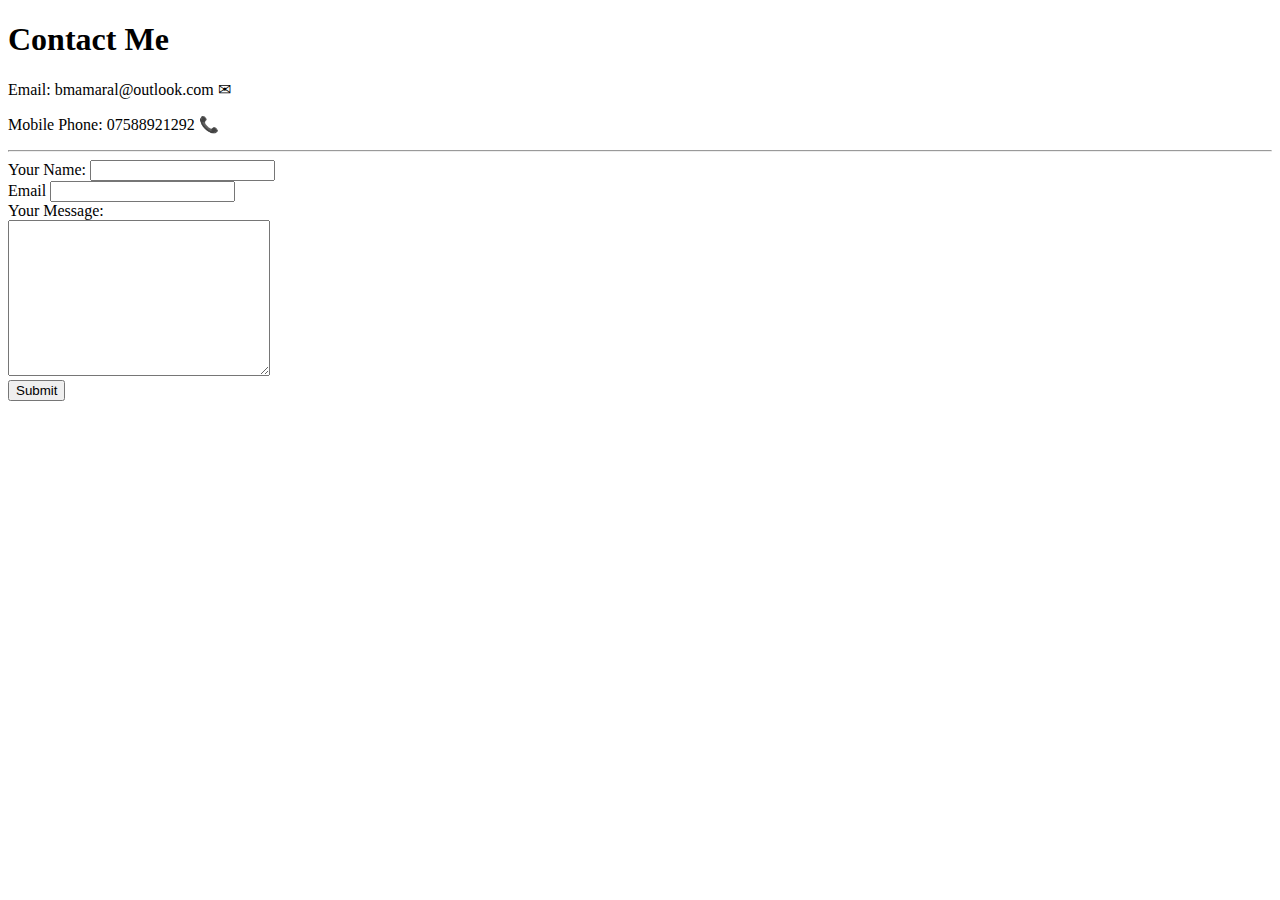
==== contact.html @ ad5661b9 "Add initial cv website files" ====
<!DOCTYPE html>
<html>
    <head>
        <meta charset="utf-8">
        <title>Contact</title>
    </head>
    <body>
    <h1>Contact Me</h1>
        <p>Email: bmamaral@outlook.com ✉</p>
        <p>Mobile Phone: 07588921292 📞</p>
    <hr>
        <form action="mailto:bmamaral@outlook.com" method="post" enctype="text/plain">
            <label for="">Your Name:</label>
            <input type="text" name="yourName"><br>
            <label>Email</label>
            <input type="email" name="yourEmail"><br>
            <label>Your Message:</label><br>
            <textarea name="yourMessage" cols="30" rows="10"></textarea><br>
            <input type="submit">
        </form>
    </body>
</html>
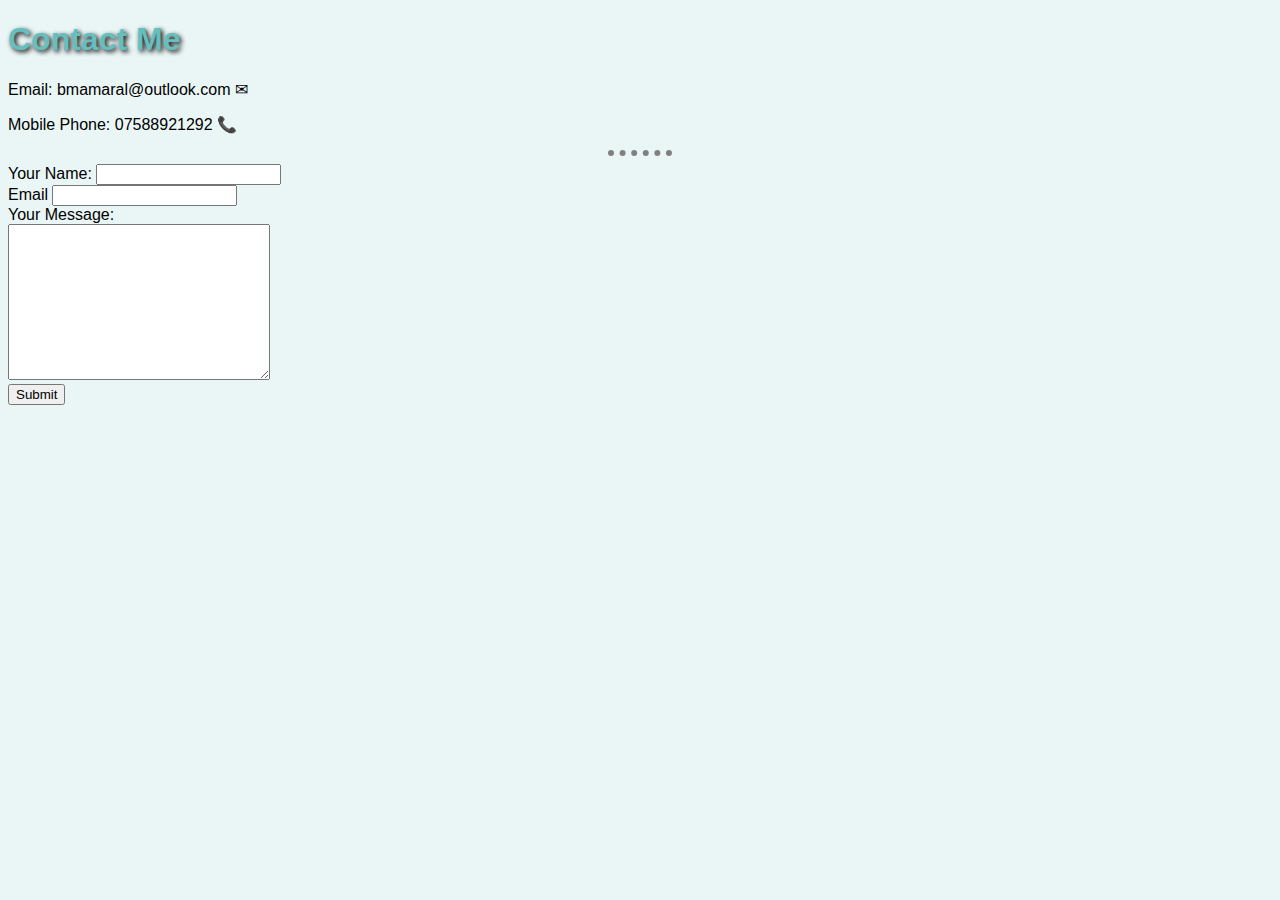
==== commit 2e8508e0: "css updates" ====
--- a/contact.html
+++ b/contact.html
@@ -1,22 +1,26 @@
 <!DOCTYPE html>
 <html>
-    <head>
-        <meta charset="utf-8">
-        <title>Contact</title>
-    </head>
-    <body>
-    <h1>Contact Me</h1>
-        <p>Email: bmamaral@outlook.com ✉</p>
-        <p>Mobile Phone: 07588921292 📞</p>
-    <hr>
-        <form action="mailto:bmamaral@outlook.com" method="post" enctype="text/plain">
-            <label for="">Your Name:</label>
-            <input type="text" name="yourName"><br>
-            <label>Email</label>
-            <input type="email" name="yourEmail"><br>
-            <label>Your Message:</label><br>
-            <textarea name="yourMessage" cols="30" rows="10"></textarea><br>
-            <input type="submit">
-        </form>
-    </body>
-</html>+
+<head>
+  <meta charset="utf-8">
+  <title>Contact</title>
+  <link rel="stylesheet" href="css/styles.css">
+</head>
+
+<body>
+  <h1>Contact Me</h1>
+  <p>Email: bmamaral@outlook.com ✉</p>
+  <p>Mobile Phone: 07588921292 📞</p>
+  <hr>
+  <form action="mailto:bmamaral@outlook.com" method="post" enctype="text/plain">
+    <label for="">Your Name:</label>
+    <input type="text" name="yourName"><br>
+    <label>Email</label>
+    <input type="email" name="yourEmail"><br>
+    <label>Your Message:</label><br>
+    <textarea name="yourMessage" cols="30" rows="10"></textarea><br>
+    <input type="submit">
+  </form>
+</body>
+
+</html>
--- a/css/styles.css
+++ b/css/styles.css
@@ -0,0 +1,19 @@
+  body {
+      background-color: #eaf6f6;
+      font-family: Arial, Helvetica, sans-serif;
+    }
+    hr {
+      border-style: none;
+      border-top: dotted;
+      border-color: grey;
+      border-width: 6px;
+      width: 5%;
+    }
+    h1 {
+        color: #66bfbf;
+        text-shadow: 2px 2px 5px black;
+    }
+    h3 {
+        color: #66bfbf;
+        text-shadow: 2px 2px 5px black;
+    }